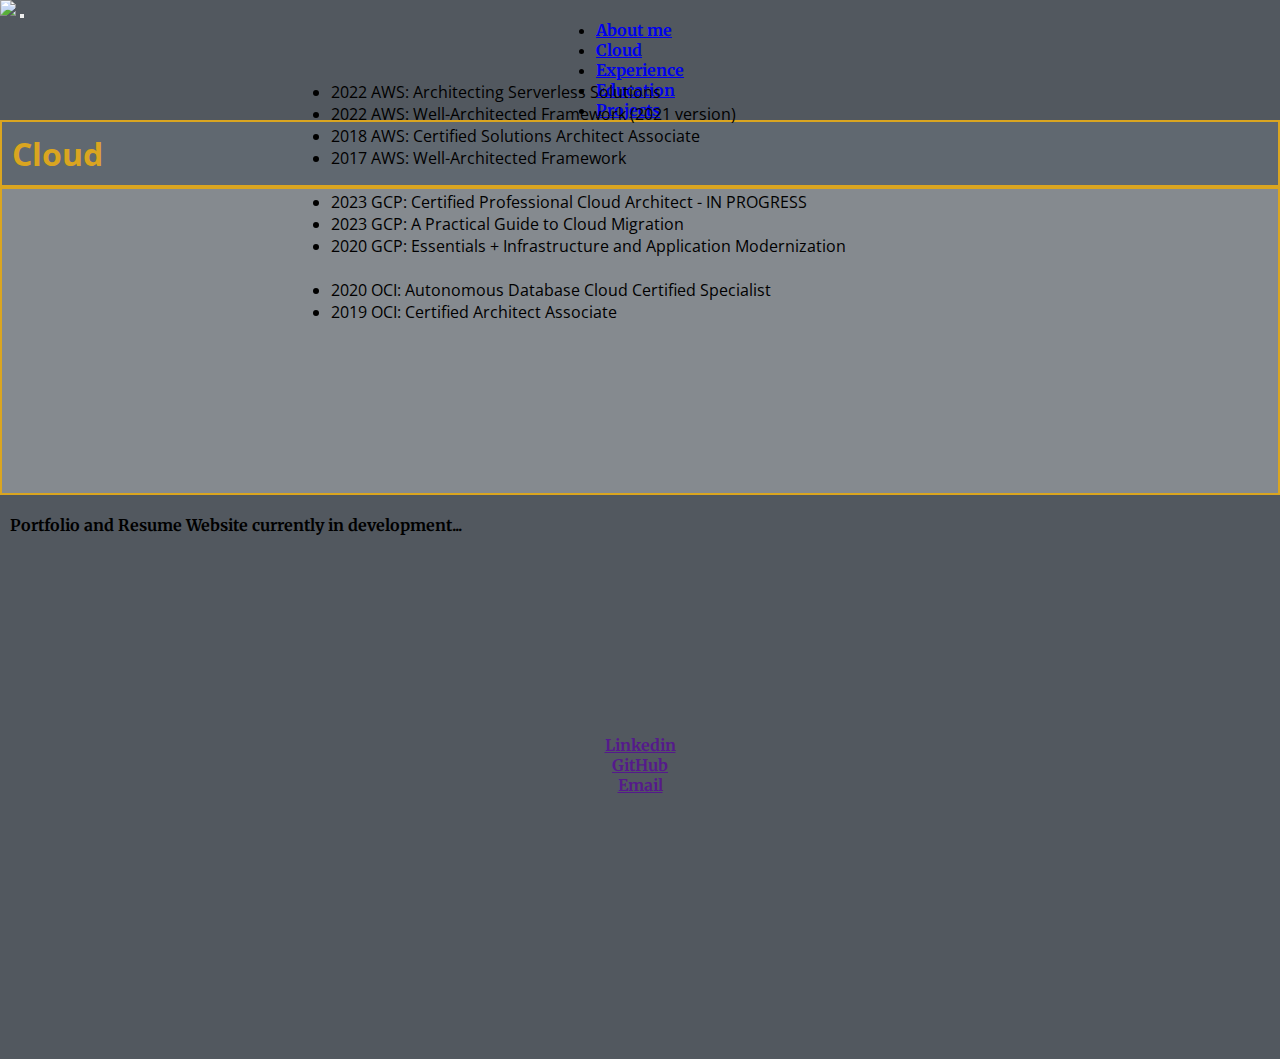
==== cloud.html @ 6f1e3370 "navbar v1" ====
<!DOCTYPE html>
<html lang="en">
    <head>
        <meta charset="UTF-8">
        <meta name="viewport" content="width=device-width, initial-scale=1.0">
        <title>Portfolio - Cloud</title>
        <link href="https://cdn.jsdelivr.net/npm/bootstrap@5.3.2/dist/css/bootstrap.min.css" rel="stylesheet"
        integrity="sha384-T3c6CoIi6uLrA9TneNEoa7RxnatzjcDSCmG1MXxSR1GAsXEV/Dwwykc2MPK8M2HN" crossorigin="anonymous">
    
        <link rel="stylesheet" href="./css/style.css">
    
        <link rel="preconnect" href="https://fonts.googleapis.com">
        <link rel="preconnect" href="https://fonts.gstatic.com" crossorigin>
        <link href="https://fonts.googleapis.com/css2?family=Merriweather:ital,wght@0,300;0,400;0,700;1,700&family=Open+Sans:ital,wght@0,300;0,400;0,700;1,700&display=swap" rel="stylesheet">
    
      
    </head>
<body>
    <header>
        <!--    <img class="iconoBorde" src="./img/Home Logo.png">
            <nav>
                <ul>
                    <li><a href="./index.html">About me</a></li>
                    <li><a href="./Cloud.html">Cloud</a></li>
                    <li><a href="./Experience.html">Experience</a></li>
                    <li><a href="./Education.html">Education</a></li>
                    <li><a href="./Projects.html">Projects</a></li>
                </ul>
            </nav>-->
    
    
    
    
    
        <nav class="navbar navbar-expand-lg header__navbar fixed-top">
            <div class="container-fluid">
                <a class="navbar-brand" href="./index.html"><img class="iconoBorde" src="./img/Home Logo.png"></a>
                <button class="navbar-toggler" type="button" data-bs-toggle="collapse"
                    data-bs-target="#navbarSupportedContent" aria-controls="navbarSupportedContent" aria-expanded="false"
                    aria-label="Toggle navigation">
                    <span class="navbar-toggler-icon"></span>
                </button>
                <div class="collapse navbar-collapse justify-content-center header__navbar--links" id="navbarSupportedContent">
            
                    <ul class="navbar-nav mb-2 mb-lg-0 ">
    
                                    <li class="nav-item">
                                        <a class="nav-link" href="./index.html">About me</a>
                                    </li>
                            
    
                                    <li class="nav-item">
                                        <a class="nav-link active" aria-current="page" href="./Cloud.html">Cloud</a>
                                    </li>
    
                                    <li class="nav-item">
                                        <a class="nav-link" href="./Experience.html">Experience</a>
                                    </li>
                              
                                    <li class="nav-item">
                                        <a class="nav-link" href="./Education.html">Education</a>
                                    </li>
                               
                                    <li class="nav-item">
                                        <a class="nav-link" href="./Projects.html">Projects</a>
                                   
                                </div>
    
    
                                <!--<li class="nav-item dropdown">
                        <a class="nav-link dropdown-toggle" href="#" role="button" data-bs-toggle="dropdown" aria-expanded="false">
                          Dropdown
                        </a>
                        <ul class="dropdown-menu">
                          <li><a class="dropdown-item" href="#">Action</a></li>
                          <li><a class="dropdown-item" href="#">Another action</a></li>
                          <li><hr class="dropdown-divider"></li>
                          <li><a class="dropdown-item" href="#">Something else here</a></li>
                        </ul>
                      </li>-->
                                <!-- <li class="nav-item">
                        <a class="nav-link disabled" aria-disabled="true">Disabled</a>
                      </li>-->
                    </ul>
                    <!--<form class="d-flex" role="search">
                      <input class="form-control me-2" type="search" placeholder="Search" aria-label="Search">
                      <button class="btn btn-outline-success" type="submit">Search</button>
                    </form>-->
                </div>
            </div>
        </nav>
        </header>

    <main>
        <h1>Cloud</h1>
        <div class="sectionDebajoH1">
            
            <img src="./img/AWS Logo.png" alt="">
            <div class="acomodarTextoLogoNube">
                <ul><li>2022 	AWS: Architecting Serverless Solutions
                    </li>
                <li>2022 	AWS: Well-Architected Framework (2021 version)
                    </li>
                <li>2018	AWS: Certified Solutions Architect Associate
                    </li>
                <li>2017	AWS: Well-Architected Framework</li></ul>
            </div>
            <img src="./img/GCP Logo.png" alt="">

            <div class="acomodarTextoLogoNube">
                <ul><li>2023	GCP: Certified Professional Cloud Architect - IN PROGRESS</li>
                <li>2023	GCP: A Practical Guide to Cloud Migration</li>
                <li>2020	GCP: Essentials + Infrastructure and Application Modernization</li>
                </ul>
            </div>

            <img src="./img/OCI Logo.png" alt="">
            
            <div class="acomodarTextoLogoNube">
                <ul><li>2020	OCI: Autonomous Database Cloud Certified Specialist</li>
                <li>2019	OCI: Certified Architect Associate</li>
                        </ul>
            </div>

            </div>
    </main>
    

    

 
    <footer>
        <p style="padding-top: 10px;">Portfolio and Resume Website currently in development...</p>
        <ul class="listaNoneBullet">
            <li><a href="">Linkedin</a></li>
            <li><a href="">GitHub</a></li>
            <li><a href="">Email</a></li>
        </ul>

        <iframe class="mapaBorde" src="https://www.google.com/maps/embed?pb=!1m18!1m12!1m3!1d104650.76899800851!2d-58.47582187414301!3d-34.948173018175794!2m3!1f0!2f0!3f0!3m2!1i1024!2i768!4f13.1!3m3!1m2!1s0x95bd2ac722a20aff%3A0x7085c1356f2d97a5!2sGuernica%2C%20Provincia%20de%20Buenos%20Aires!5e0!3m2!1ses!2sar!4v1694434608830!5m2!1ses!2sar" width="600" height="450" style="border:0;" allowfullscreen="" loading="lazy" referrerpolicy="no-referrer-when-downgrade"></iframe>
    </footer>
    
    <script src="https://cdn.jsdelivr.net/npm/bootstrap@5.3.2/dist/js/bootstrap.bundle.min.js"
    integrity="sha384-C6RzsynM9kWDrMNeT87bh95OGNyZPhcTNXj1NW7RuBCsyN/o0jlpcV8Qyq46cDfL"
    crossorigin="anonymous"></script>
</body>
</html>
---- css/style.css ----
/*font-family: 'Merriweather', serif;
font-family: 'Open Sans', sans-serif;*/

*{padding: 0;
margin: 0;
/*font-family: 'Open Sans', sans-serif;*/}



header{
    font-family: 'Merriweather', serif;
    font-weight: 700;
    background-color: rgb(82, 88, 95);}

.header__navbar{
    font-family: 'Merriweather', serif;
    font-weight: 700;
    background-color: rgb(82, 88, 95);

}

.header__navbar--links{
    display: flex;
    flex-direction: row;
    justify-content: center;
}

/*nav ul li{
            display: inline-block ;
            background-color: grey;
            position: relative;
            left: 25%;
            bottom: 30px;
            /*border: 2px orange;
            padding: 10px;
            margin: 5px;*
        }*/

h1{
            color: goldenrod;
            border: solid 2px goldenrod;
            font-family: 'Open Sans', sans-serif;
            font-weight: 700;
            text-align: left;
            padding: 10px;
            background-color: rgb(96, 104, 112);}

h2{
            color: goldenrod;
            font-family: 'Open Sans', sans-serif;
            font-weight: 400;
            text-align: left;
            padding: 10px 0px;}

main{background-color:rgb(133, 138, 143);
    font-family: 'Open Sans', sans-serif; }


    

footer{background-color: rgb(82, 88, 95);
    font-family: 'Merriweather', serif;
    font-weight: 700;
    padding: 10px;
    }

.sectionDebajoH1{
    border: solid 2px goldenrod;
    padding: 20px;}

.listaDentroSection{padding: 10px 40px;}

.acomodarTextoLogoNube{position: relative;
bottom:150px;
left:25%;}

.acomodarTextoLogoEmpresa{position: relative;
    bottom:200px;
    left:25%;}

.acomodarEntrenamientos{position: relative;
    left:450px;
    list-style: none;
    padding: 10px;
    font-family: 'Open Sans', sans-serif;
    font-weight: 200 ;}

.acomodarTextoLogoProjects{position: relative;
    bottom:150px;
    left:25%;}

.listaNoneBullet{
    position: relative;
    top: 200px;
    list-style: none;
    text-align: center;}
    

.mapaBorde{position: relative;
    left: 75%;
    width: 25%;}

.foto{position: relative;
    bottom:300px;
    left:75%;}

/*
h2{color: blue}

.iconoBorde{
    border: 2px solid blue;
    padding: 10px;
    margin: 5px;
    position: relative;
    top: 50px;
    left: 50px;}

/*.botonNav{
    background-color: grey;
    border: 2px orange;
    padding: 5px;
}*/

/*nav li{
    display: inline-block ;
    background-color: grey;
    border: 2px orange;
    padding: 10px;
    margin: 5px;
}

/*.mapaBorde{
    border: 2px solid blue;
    padding: 10px;
    margin: 5px;
    position: absolute;
    top: 0%;
    left: 25%;
}*/

/*.padre-flex1{
    display: flex;
}

.img-flex1{
    
    width: 150px;
    height: 50px;

    margin: 10px 0;

    display: flex;
    flex-direction: row;
    gap: 30px;
    justify-content: space-between;
    align-items: center;
}
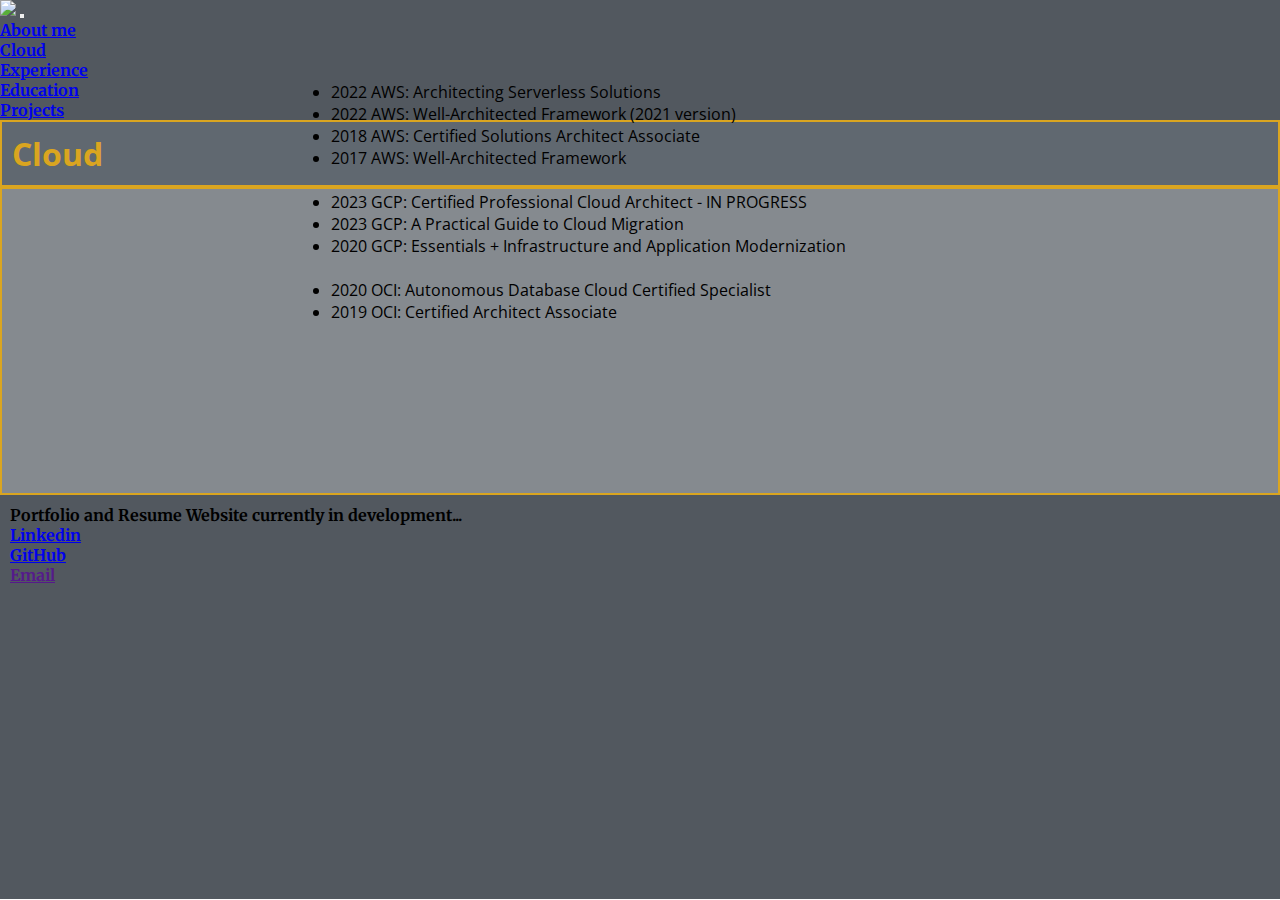
==== commit 589f0885: "footer01" ====
--- a/cloud.html
+++ b/cloud.html
@@ -130,15 +130,29 @@
 
  
     <footer>
-        <p style="padding-top: 10px;">Portfolio and Resume Website currently in development...</p>
-        <ul class="listaNoneBullet">
-            <li><a href="">Linkedin</a></li>
-            <li><a href="">GitHub</a></li>
-            <li><a href="">Email</a></li>
-        </ul>
 
-        <iframe class="mapaBorde" src="https://www.google.com/maps/embed?pb=!1m18!1m12!1m3!1d104650.76899800851!2d-58.47582187414301!3d-34.948173018175794!2m3!1f0!2f0!3f0!3m2!1i1024!2i768!4f13.1!3m3!1m2!1s0x95bd2ac722a20aff%3A0x7085c1356f2d97a5!2sGuernica%2C%20Provincia%20de%20Buenos%20Aires!5e0!3m2!1ses!2sar!4v1694434608830!5m2!1ses!2sar" width="600" height="450" style="border:0;" allowfullscreen="" loading="lazy" referrerpolicy="no-referrer-when-downgrade"></iframe>
+        <div class="d-flex justify-content-between">
+          
+                    <p>Portfolio and Resume Website currently in development...</p>
+             
+                    <ul class="footer__links">
+                        <li><a href="https://www.linkedin.com/in/ariel-alvarez-213a015/" target="_blank">Linkedin</a>
+                        </li>
+                        <li><a href="https://github.com/ariellalvarez" target="_blank">GitHub</a></li>
+                        <!-- Aun no sé como hacer para que abra para redactar un email, por eso no hay link-->
+                        <li><a href="">Email</a></li>
+                    </ul>
+
+                    <iframe class="footer__map"
+                        src="https://www.google.com/maps/embed?pb=!1m18!1m12!1m3!1d104650.76899800851!2d-58.47582187414301!3d-34.948173018175794!2m3!1f0!2f0!3f0!3m2!1i1024!2i768!4f13.1!3m3!1m2!1s0x95bd2ac722a20aff%3A0x7085c1356f2d97a5!2sGuernica%2C%20Provincia%20de%20Buenos%20Aires!5e0!3m2!1ses!2sar!4v1694434608830!5m2!1ses!2sar"
+                        width="600" height="450" style="border:0;" allowfullscreen="" loading="lazy"
+                        referrerpolicy="no-referrer-when-downgrade"></iframe>
+           
+        </div>
+
+
     </footer>
+
     
     <script src="https://cdn.jsdelivr.net/npm/bootstrap@5.3.2/dist/js/bootstrap.bundle.min.js"
     integrity="sha384-C6RzsynM9kWDrMNeT87bh95OGNyZPhcTNXj1NW7RuBCsyN/o0jlpcV8Qyq46cDfL"
--- a/css/style.css
+++ b/css/style.css
@@ -20,10 +20,16 @@
 
 }
 
-.header__navbar--links{
-    display: flex;
-    flex-direction: row;
-    justify-content: center;
+.footer__map{
+    width: 300px;
+    height: 300px;
+}
+
+.footer__links{
+    font-family: 'Merriweather', serif;
+    font-weight: 700;
+    list-style: none;
+    
 }
 
 /*nav ul li{
@@ -90,16 +96,16 @@
     bottom:150px;
     left:25%;}
 
-.listaNoneBullet{
+/*.listaNoneBullet{
     position: relative;
     top: 200px;
     list-style: none;
-    text-align: center;}
+    text-align: center;}*/
     
 
-.mapaBorde{position: relative;
+/*.mapaBorde{position: relative;
     left: 75%;
-    width: 25%;}
+    width: 25%;}*/
 
 .foto{position: relative;
     bottom:300px;
